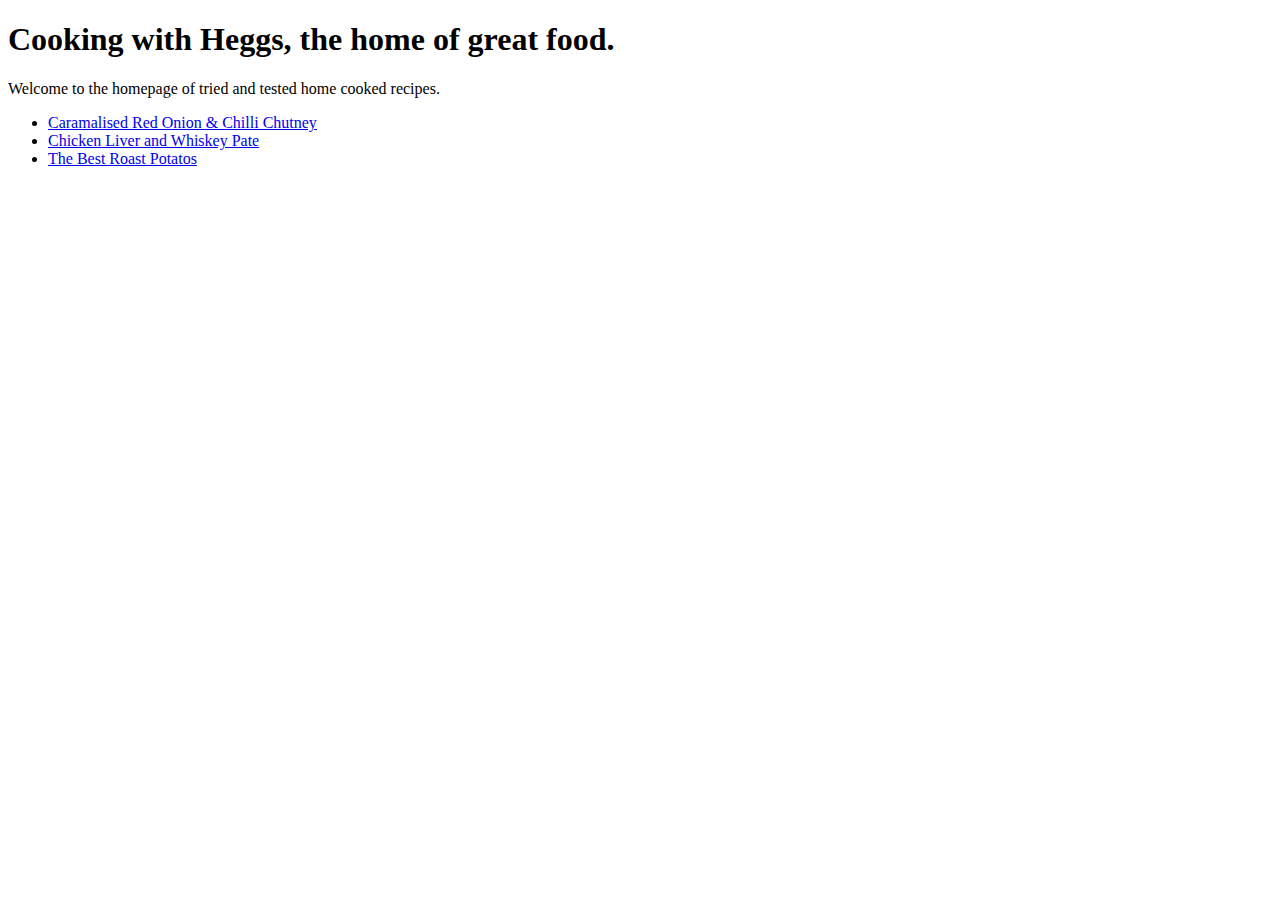
==== index.html @ 9d19dfc7 "Created base website. Added index, imgs and recipes. Created full recipe for chutney" ====
<!DOCTYPE html>
<html lang="en">

<head>
    <meta charset="UTF-8">
    <title>Heggs Recipe Homepage</title>
</head>

<body>
    <h1>Cooking with Heggs, the home of great food.</h1>
    <p>Welcome to the homepage of tried and tested home cooked recipes.</p>

    <ul>
        <li><a href="recipes/chutney.html">Caramalised Red Onion & Chilli Chutney</a></li>
        <li><a href="recipes/pate.html">Chicken Liver and Whiskey Pate</a></li>
        <li><a href="recipes/roast_potatos.html">The Best Roast Potatos</a></li>
    </ul>


</body>

</html>
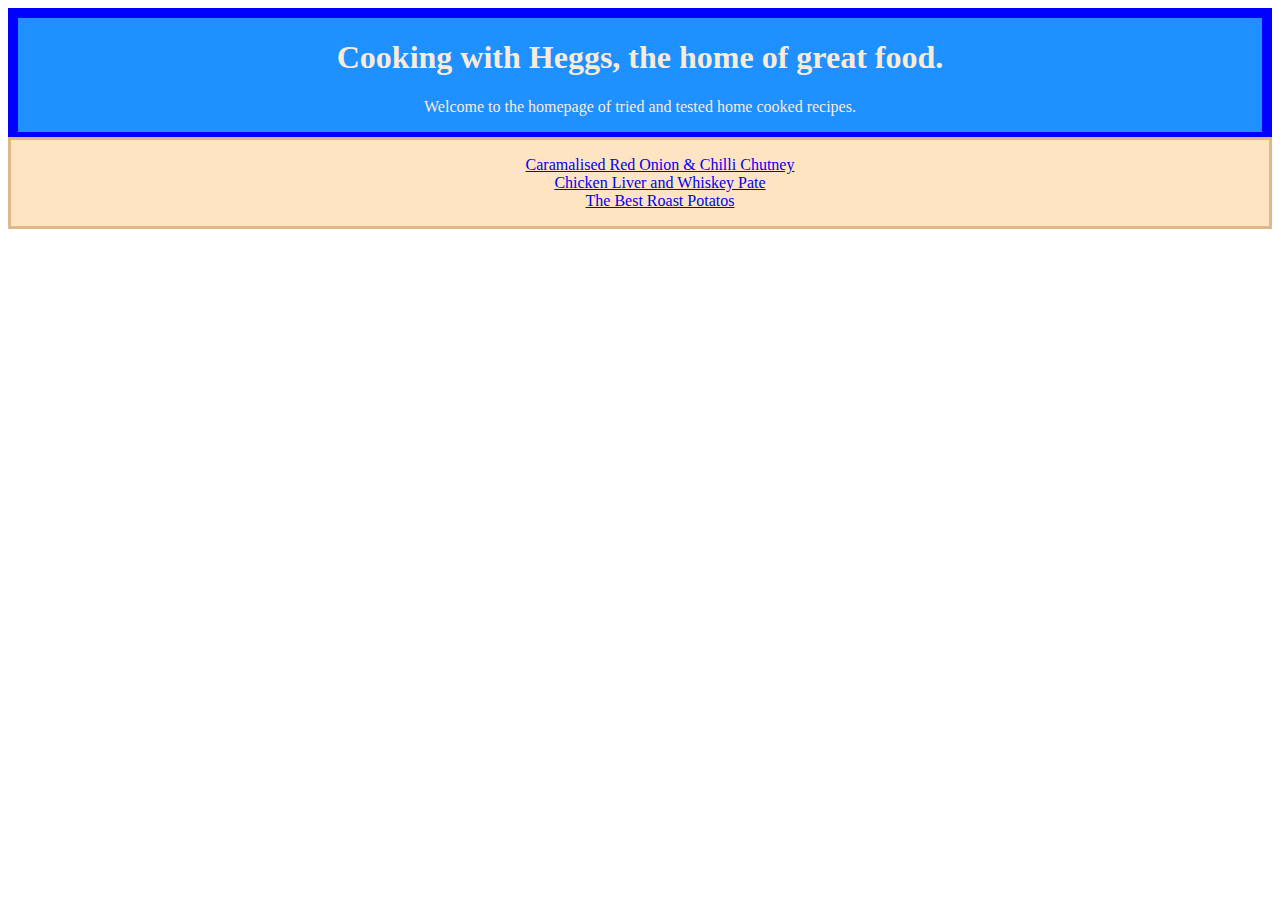
==== commit d113febe: "Added CSS info for index. Updated HTML of Chutney to include classes in divs. Started to create CSS " ====
--- a/index.html
+++ b/index.html
@@ -3,18 +3,23 @@
 
 <head>
     <meta charset="UTF-8">
+    <link rel="stylesheet" href="./indexstyles.css">
     <title>Heggs Recipe Homepage</title>
 </head>
 
 <body>
-    <h1>Cooking with Heggs, the home of great food.</h1>
-    <p>Welcome to the homepage of tried and tested home cooked recipes.</p>
+    <div class="header">
+        <h1>Cooking with Heggs, the home of great food.</h1>
+        <p>Welcome to the homepage of tried and tested home cooked recipes.</p>
+    </div>
 
-    <ul>
-        <li><a href="recipes/chutney.html">Caramalised Red Onion & Chilli Chutney</a></li>
-        <li><a href="recipes/pate.html">Chicken Liver and Whiskey Pate</a></li>
-        <li><a href="recipes/roast_potatos.html">The Best Roast Potatos</a></li>
-    </ul>
+    <div class="recipes">
+        <ul>
+            <li><a href="recipes/chutney.html">Caramalised Red Onion & Chilli Chutney</a></li>
+            <li><a href="recipes/pate.html">Chicken Liver and Whiskey Pate</a></li>
+            <li><a href="recipes/roast_potatos.html">The Best Roast Potatos</a></li>
+        </ul>
+    </div>
 
 
 </body>
--- a/indexstyles.css
+++ b/indexstyles.css
@@ -0,0 +1,24 @@
+body {
+    text-align: center;
+}
+
+.header {
+    color: antiquewhite;
+    background-color: dodgerblue;
+    border-style: solid;
+    border-width: 10px;
+    border-color: blue;
+    border-bottom-width: 5px;
+}
+
+.recipes {
+    color: beige;
+    background-color: bisque;
+    border-style: solid;
+    border-color: burlywood
+
+}
+
+ul {
+    list-style: none;
+}